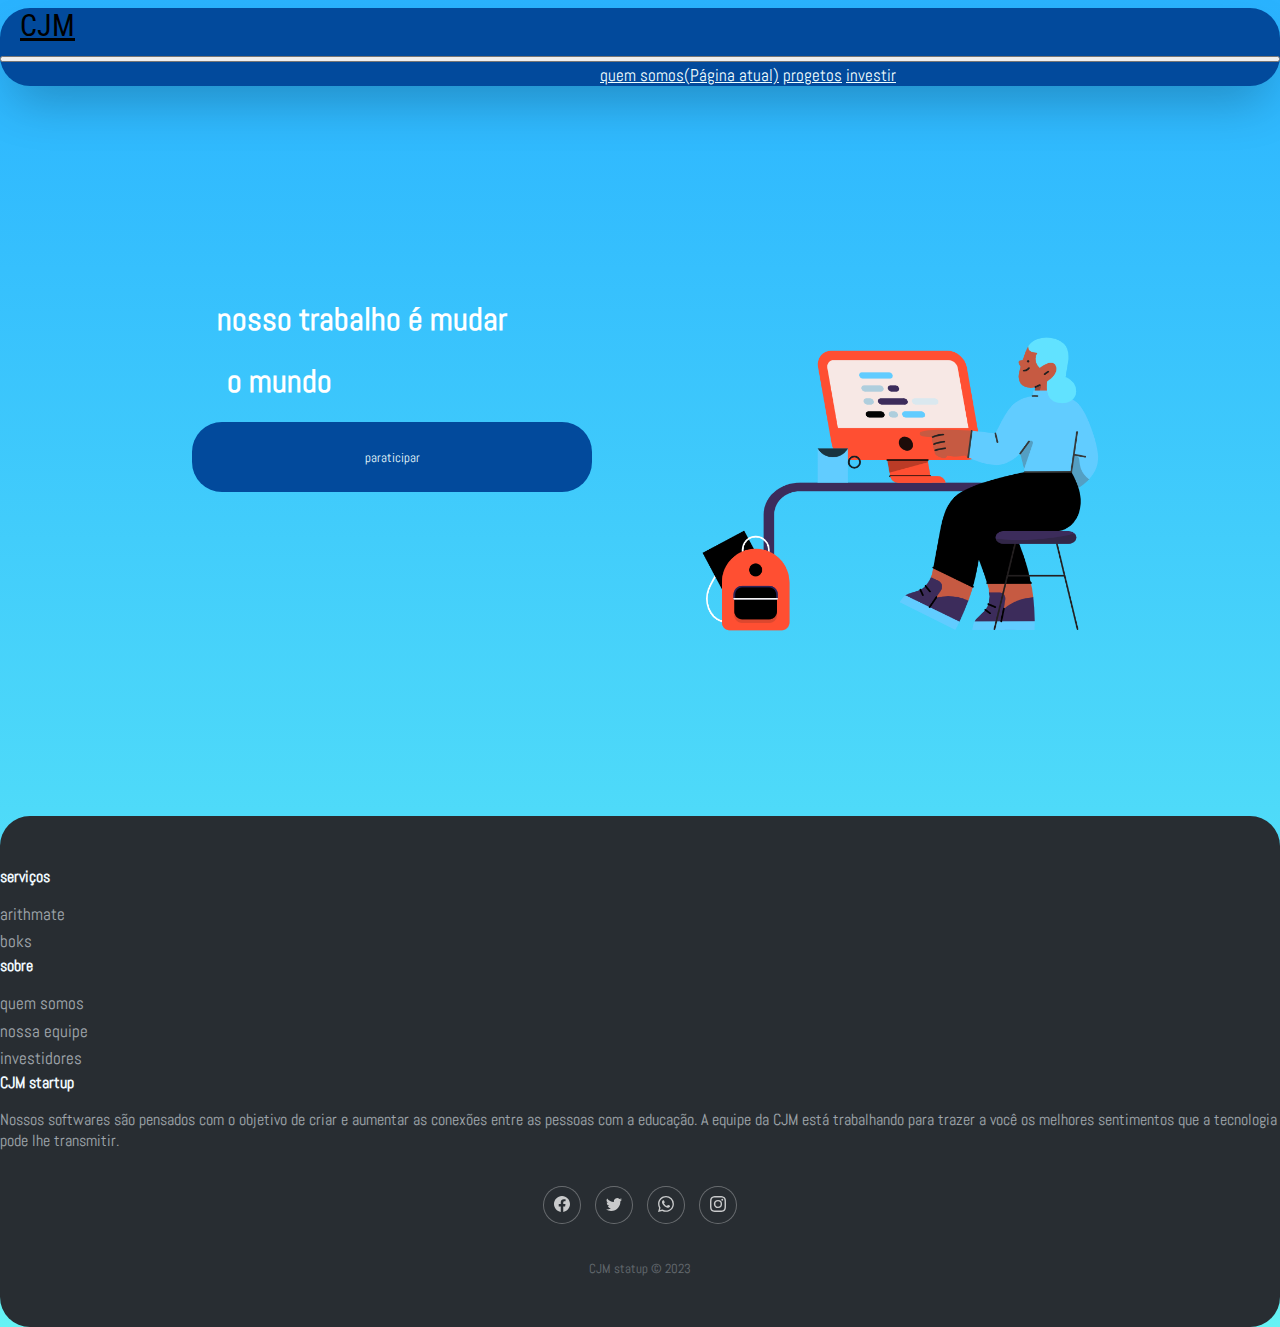
==== index.html @ de269387 "first commit" ====
<!DOCTYPE html>
<html lang="pt-br">
<head>
    <meta charset="UTF-8">
    <meta http-equiv="X-UA-Compatible" content="IE=edge">
    <meta name="viewport" content="width=device-width, initial-scale=1.0">
    <link rel="stylesheet" href="https://stackpath.bootstrapcdn.com/bootstrap/4.1.3/css/bootstrap.min.css" integrity="sha384-MCw98/SFnGE8fJT3GXwEOngsV7Zt27NXFoaoApmYm81iuXoPkFOJwJ8ERdknLPMO" crossorigin="anonymous">
    <link rel="stylesheet" href="./stilo.css">
    <link rel="preconnect" href="https://fonts.googleapis.com"><link rel="preconnect" href="https://fonts.gstatic.com" crossorigin><link href="https://fonts.googleapis.com/css2?family=Anybody:wght@500&family=M+PLUS+Code+Latin&family=Plaster&family=Roboto+Condensed:wght@700&display=swap" rel="stylesheet">
    <link rel="preconnect" href="https://fonts.googleapis.com"><link rel="preconnect" href="https://fonts.gstatic.com" crossorigin><link href="https://fonts.googleapis.com/css2?family=Varela+Round&display=swap" rel="stylesheet">
    <link rel="preconnect" href="https://fonts.googleapis.com"><link rel="preconnect" href="https://fonts.gstatic.com" crossorigin><link href="https://fonts.googleapis.com/css2?family=Abel&display=swap" rel="stylesheet">
    <link rel="shortcut icon" href="./img/cjm-removebg-preview.png">
   <title>CJM</title>
</head>
<body>


    <nav class="navbar navbar fixed-top navbar-expand-lg ">
        <a class="navbar1" href="./index.html">CJM</a>
        <button class="navbar-toggler" type="button" data-toggle="collapse" data-target="#navbarNavAltMarkup" aria-controls="navbarNavAltMarkup" aria-expanded="false" aria-label="Alterna navegação">
          <span class="navbar-toggler-icon"></span>
        </button>
        <div class="collapse navbar-collapse" id="navbarNavAltMarkup">
          <div class="navbar-nav">
            <a class="nav-item nav-link active" href="#">quem somos<span class="sr-only">(Página atual)</span></a>
            <a class="nav-item nav-link" href="./projetos.html">progetos</a>
            <a class="nav-item nav-link" href="#">investir</a>
          </div>
        </div>
      </nav>



<div class="divh1">



      <h1 class="h1" >
       nosso trabalho é mudar
     </H1>


     <H1 class="h12">o mundo</h1>


        <button class="bnt" > paraticipar</button>
</div>

<div class="divdimg">
<img src="./img/person-learning-online.png" alt="" class="img1">
</div>

<div class="footer-dark">
  <footer>
      <div class="container">
          <div class="row">
              <div class="col-sm-6 col-md-3 item">
                  <h3>serviços</h3>
                  <ul>
                      <li><a href="./projetos.html">arithmate</a></li>
                      <li><a href="#">boks</a></li>
                  </ul>
              </div>
              <div class="col-sm-6 col-md-3 item">
                  <h3>sobre</h3>
                  <ul>
                      <li><a href="#">quem somos</a></li>
                      <li><a href="#">nossa equipe</a></li>
                      <li><a href="#">investidores</a></li>
                  </ul>
              </div>
              <div class="col-md-6 item text">
                  <h3>CJM startup</h3>
                  <p>Nossos  softwares são pensados com o objetivo de  criar e aumentar as conexões entre as pessoas com a educação. A equipe da CJM está trabalhando para trazer a você os melhores sentimentos que a tecnologia  pode lhe transmitir.</p>
              </div>
              <div class="col item social"><a href="#"><svg xmlns="http://www.w3.org/2000/svg" width="16" height="16" fill="currentColor" class="bi bi-facebook" viewBox="0 0 16 16">
                <path d="M16 8.049c0-4.446-3.582-8.05-8-8.05C3.58 0-.002 3.603-.002 8.05c0 4.017 2.926 7.347 6.75 7.951v-5.625h-2.03V8.05H6.75V6.275c0-2.017 1.195-3.131 3.022-3.131.876 0 1.791.157 1.791.157v1.98h-1.009c-.993 0-1.303.621-1.303 1.258v1.51h2.218l-.354 2.326H9.25V16c3.824-.604 6.75-3.934 6.75-7.951z"/>
              </svg></a><a href="#"><svg xmlns="http://www.w3.org/2000/svg" width="16" height="16" fill="currentColor" class="bi bi-twitter" viewBox="0 0 16 16">
                <path d="M5.026 15c6.038 0 9.341-5.003 9.341-9.334 0-.14 0-.282-.006-.422A6.685 6.685 0 0 0 16 3.542a6.658 6.658 0 0 1-1.889.518 3.301 3.301 0 0 0 1.447-1.817 6.533 6.533 0 0 1-2.087.793A3.286 3.286 0 0 0 7.875 6.03a9.325 9.325 0 0 1-6.767-3.429 3.289 3.289 0 0 0 1.018 4.382A3.323 3.323 0 0 1 .64 6.575v.045a3.288 3.288 0 0 0 2.632 3.218 3.203 3.203 0 0 1-.865.115 3.23 3.23 0 0 1-.614-.057 3.283 3.283 0 0 0 3.067 2.277A6.588 6.588 0 0 1 .78 13.58a6.32 6.32 0 0 1-.78-.045A9.344 9.344 0 0 0 5.026 15z"/>
              </svg></a><a href="#"><svg xmlns="http://www.w3.org/2000/svg" width="16" height="16" fill="currentColor" class="bi bi-whatsapp" viewBox="0 0 16 16">
                <path d="M13.601 2.326A7.854 7.854 0 0 0 7.994 0C3.627 0 .068 3.558.064 7.926c0 1.399.366 2.76 1.057 3.965L0 16l4.204-1.102a7.933 7.933 0 0 0 3.79.965h.004c4.368 0 7.926-3.558 7.93-7.93A7.898 7.898 0 0 0 13.6 2.326zM7.994 14.521a6.573 6.573 0 0 1-3.356-.92l-.24-.144-2.494.654.666-2.433-.156-.251a6.56 6.56 0 0 1-1.007-3.505c0-3.626 2.957-6.584 6.591-6.584a6.56 6.56 0 0 1 4.66 1.931 6.557 6.557 0 0 1 1.928 4.66c-.004 3.639-2.961 6.592-6.592 6.592zm3.615-4.934c-.197-.099-1.17-.578-1.353-.646-.182-.065-.315-.099-.445.099-.133.197-.513.646-.627.775-.114.133-.232.148-.43.05-.197-.1-.836-.308-1.592-.985-.59-.525-.985-1.175-1.103-1.372-.114-.198-.011-.304.088-.403.087-.088.197-.232.296-.346.1-.114.133-.198.198-.33.065-.134.034-.248-.015-.347-.05-.099-.445-1.076-.612-1.47-.16-.389-.323-.335-.445-.34-.114-.007-.247-.007-.38-.007a.729.729 0 0 0-.529.247c-.182.198-.691.677-.691 1.654 0 .977.71 1.916.81 2.049.098.133 1.394 2.132 3.383 2.992.47.205.84.326 1.129.418.475.152.904.129 1.246.08.38-.058 1.171-.48 1.338-.943.164-.464.164-.86.114-.943-.049-.084-.182-.133-.38-.232z"/>
              </svg></a><a href="#"><svg xmlns="http://www.w3.org/2000/svg" width="16" height="16" fill="currentColor" class="bi bi-instagram" viewBox="0 0 16 16">
                <path d="M8 0C5.829 0 5.556.01 4.703.048 3.85.088 3.269.222 2.76.42a3.917 3.917 0 0 0-1.417.923A3.927 3.927 0 0 0 .42 2.76C.222 3.268.087 3.85.048 4.7.01 5.555 0 5.827 0 8.001c0 2.172.01 2.444.048 3.297.04.852.174 1.433.372 1.942.205.526.478.972.923 1.417.444.445.89.719 1.416.923.51.198 1.09.333 1.942.372C5.555 15.99 5.827 16 8 16s2.444-.01 3.298-.048c.851-.04 1.434-.174 1.943-.372a3.916 3.916 0 0 0 1.416-.923c.445-.445.718-.891.923-1.417.197-.509.332-1.09.372-1.942C15.99 10.445 16 10.173 16 8s-.01-2.445-.048-3.299c-.04-.851-.175-1.433-.372-1.941a3.926 3.926 0 0 0-.923-1.417A3.911 3.911 0 0 0 13.24.42c-.51-.198-1.092-.333-1.943-.372C10.443.01 10.172 0 7.998 0h.003zm-.717 1.442h.718c2.136 0 2.389.007 3.232.046.78.035 1.204.166 1.486.275.373.145.64.319.92.599.28.28.453.546.598.92.11.281.24.705.275 1.485.039.843.047 1.096.047 3.231s-.008 2.389-.047 3.232c-.035.78-.166 1.203-.275 1.485a2.47 2.47 0 0 1-.599.919c-.28.28-.546.453-.92.598-.28.11-.704.24-1.485.276-.843.038-1.096.047-3.232.047s-2.39-.009-3.233-.047c-.78-.036-1.203-.166-1.485-.276a2.478 2.478 0 0 1-.92-.598 2.48 2.48 0 0 1-.6-.92c-.109-.281-.24-.705-.275-1.485-.038-.843-.046-1.096-.046-3.233 0-2.136.008-2.388.046-3.231.036-.78.166-1.204.276-1.486.145-.373.319-.64.599-.92.28-.28.546-.453.92-.598.282-.11.705-.24 1.485-.276.738-.034 1.024-.044 2.515-.045v.002zm4.988 1.328a.96.96 0 1 0 0 1.92.96.96 0 0 0 0-1.92zm-4.27 1.122a4.109 4.109 0 1 0 0 8.217 4.109 4.109 0 0 0 0-8.217zm0 1.441a2.667 2.667 0 1 1 0 5.334 2.667 2.667 0 0 1 0-5.334z"/>
              </svg></a></div>
          </div>
          <p class="copyright"> CJM statup © 2023</p>
      </div>
  </footer>
</div>






      <script src="https://code.jquery.com/jquery-3.3.1.slim.min.js" integrity="sha384-q8i/X+965DzO0rT7abK41JStQIAqVgRVzpbzo5smXKp4YfRvH+8abtTE1Pi6jizo" crossorigin="anonymous"></script>
<script src="https://cdnjs.cloudflare.com/ajax/libs/popper.js/1.14.3/umd/popper.min.js" integrity="sha384-ZMP7rVo3mIykV+2+9J3UJ46jBk0WLaUAdn689aCwoqbBJiSnjAK/l8WvCWPIPm49" crossorigin="anonymous"></script>
<script src="https://stackpath.bootstrapcdn.com/bootstrap/4.1.3/js/bootstrap.min.js" integrity="sha384-ChfqqxuZUCnJSK3+MXmPNIyE6ZbWh2IMqE241rYiqJxyMiZ6OW/JmZQ5stwEULTy" crossorigin="anonymous"></script>


</body>
</html>
---- stilo.css ----
*{
width: 100%;
height: 100;
}

body{
  background: rgb(101,243,245);
  background: linear-gradient(0deg, rgba(101,243,245,1) 0%, rgba(42,179,255,1) 100%);
    color: rgb(255, 255, 255);
  background-repeat: no-repeat;
  margin: 0px;
  margin-top: 8px;
  display: inline-block;
  font-family: 'Abel', sans-serif;
}

nav{
    background-color: rgb(2, 74, 156);
    border-radius: 30px;
    width: 100%;
    color: white;
    box-shadow: rgba(0, 0, 0, 0.25) 0px 25px 50px -12px;

 
}


.navbar1{
    color: black;
    font-size: 30px;
    margin-left: 20px;
    font-family: 'Roboto Condensed', sans-serif;
width: 40px;



}
.navbar1:hover{
    color: azure;
    text-decoration: none;
   font-family: 'Roboto Condensed', sans-serif;
}
a{
    color: azure;
    font-size: 17px;
   
}
#navbarNavAltMarkup{
    margin-left: 600px;
}





.divh1{margin-top: 15%;
margin-left: 15%;
width: 500px;

display: inline-block;
z-index: 1;
position: absolute;}


.h1{
    margin-left: 5%;

    
     
     
}
.h12{
    margin-left: 7%;
    
   
}
.h1:hover,.h12:hover{
font-size: 50px;
cursor:default;

}
.bnt{
    border-style: none;
    border-radius: 30px;
    background: rgb(2, 74, 156);

color: azure;


width: 400px;
height: 70px;

font-family: 'Abel', sans-serif;
display: inline-block;
}

.bnt:hover{
   
    box-shadow: rgba(0, 0, 0, 0.3) 0px 19px 38px, rgba(0, 0, 0, 0.22) 0px 15px 12px;
    cursor: pointer;
}
.bnt:active{
    box-shadow: rgb(0, 0, 0) 3px 3px 6px 0px inset, rgba(0, 0, 0, 0.5) -3px -3px 6px 1px inset;
    
}
.divdimg{
  display: inline;
  
  width: 500px;
 z-index: -1;
 margin-left: 590px;
 margin-top: 50px;
}

.img1{
width: 700px;
z-index: -1;
margin-top: 100px;
margin-left: 10;
}
.img1:hover{
  margin-top: 90px;
  width: 710px;

}













.footer-dark {
    padding:50px 0;
    color:#f0f9ff;
    background-color:#282d32;
    margin-top: 100px;
    border-radius: 30px;
  }
  
  .footer-dark h3 {
    margin-top:0;
    margin-bottom:12px;
    font-weight:bold;
    font-size:16px;
  }
  
  .footer-dark ul {
    padding:0;
    list-style:none;
    line-height:1.6;
    font-size:14px;
    margin-bottom:0;
  }
  
  .footer-dark ul a {
    color:inherit;
    text-decoration:none;
    opacity:0.6;
  }
  
  .footer-dark ul a:hover {
    opacity:0.8;
  }
  
  @media (max-width:767px) {
    .footer-dark .item:not(.social) {
      text-align:center;
      padding-bottom:20px;
    }
  }
  
  .footer-dark .item.text {
    margin-bottom:36px;
  }
  
  @media (max-width:767px) {
    .footer-dark .item.text {
      margin-bottom:0;
    }
  }
  
  .footer-dark .item.text p {
    opacity:0.6;
    margin-bottom:0;
  }
  
  .footer-dark .item.social {
    text-align:center;
  }
  
  @media (max-width:991px) {
    .footer-dark .item.social {
      text-align:center;
      margin-top:20px;
    }
  }
  
  .footer-dark .item.social > a {
    font-size:20px;
    width:36px;
    height:36px;
    line-height:36px;
    display:inline-block;
    text-align:center;
    border-radius:50%;
    box-shadow:0 0 0 1px rgba(255,255,255,0.4);
    margin:0 8px;
    color:#fff;
    opacity:0.75;
  }
  
  .footer-dark .item.social > a:hover {
    opacity:0.9;
  }
  
  .footer-dark .copyright {
    text-align:center;
    padding-top:24px;
    opacity:0.3;
    font-size:13px;
    margin-bottom:0;
  }
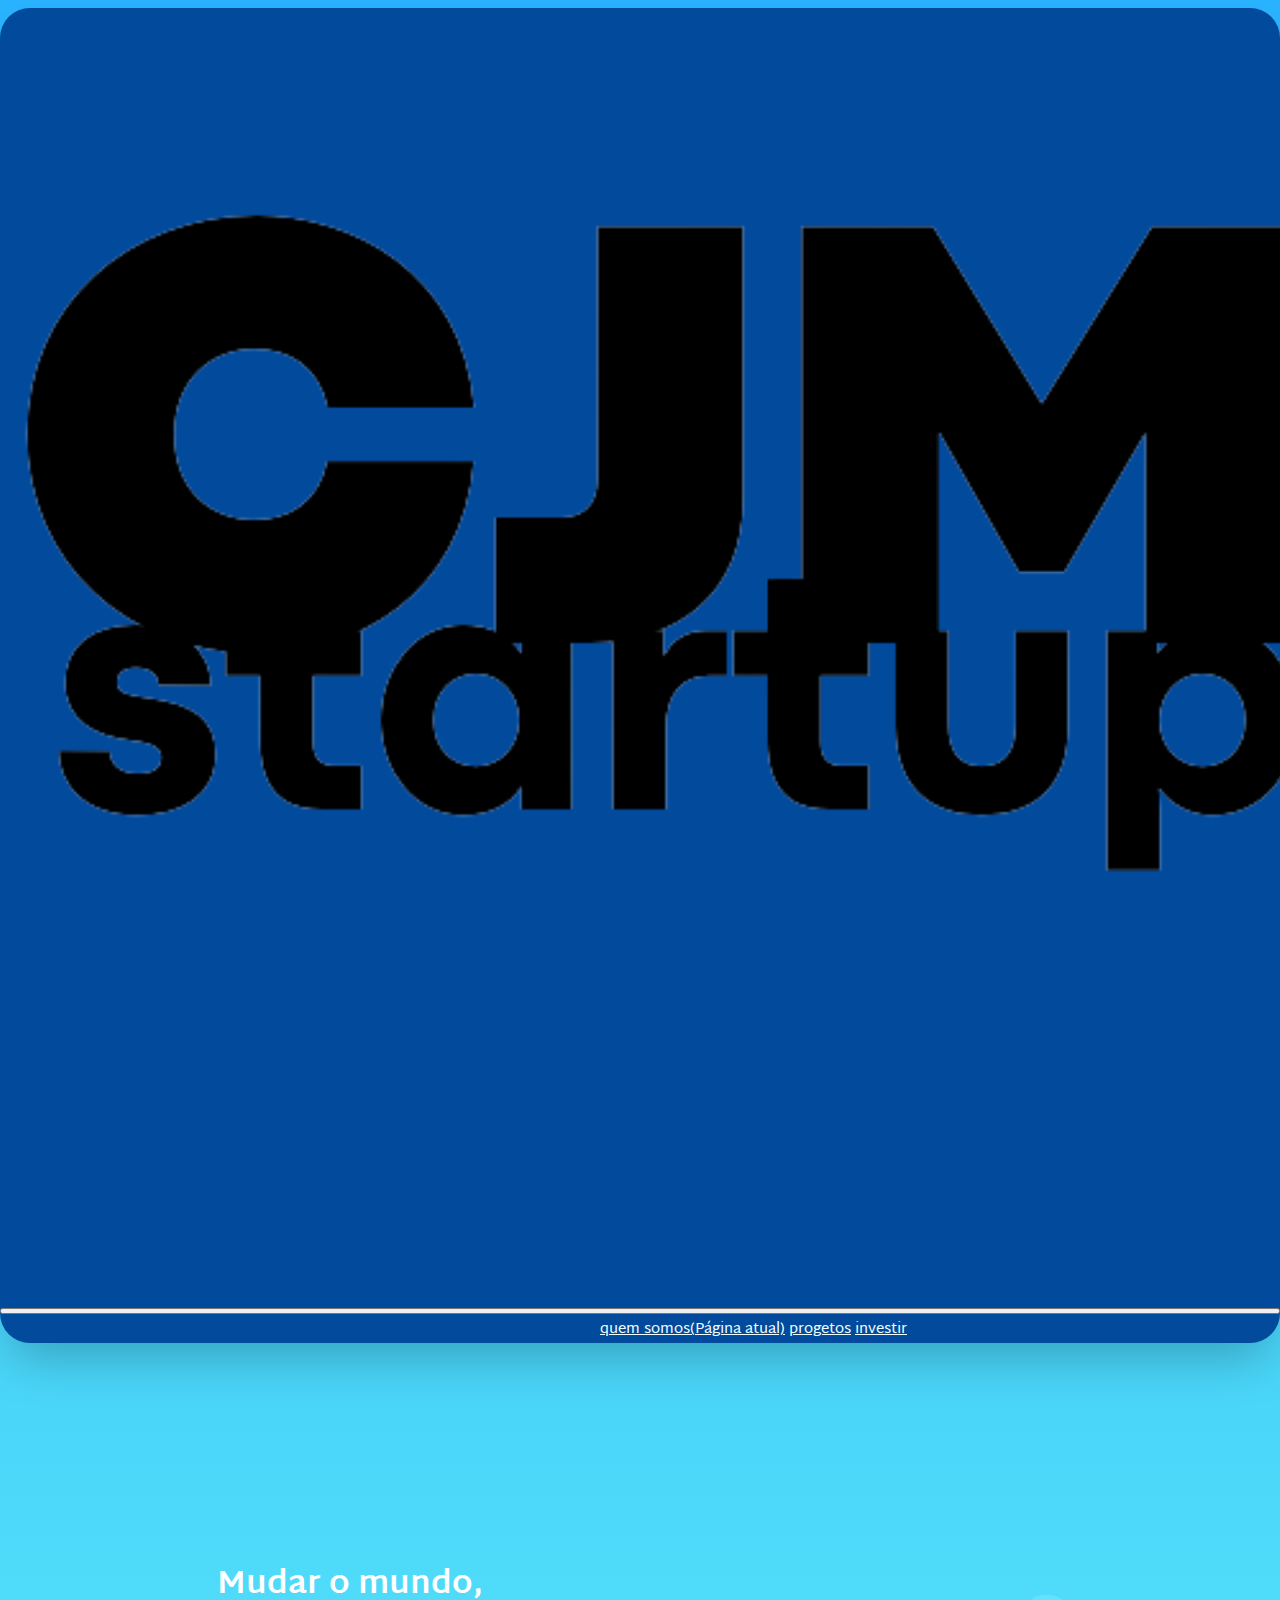
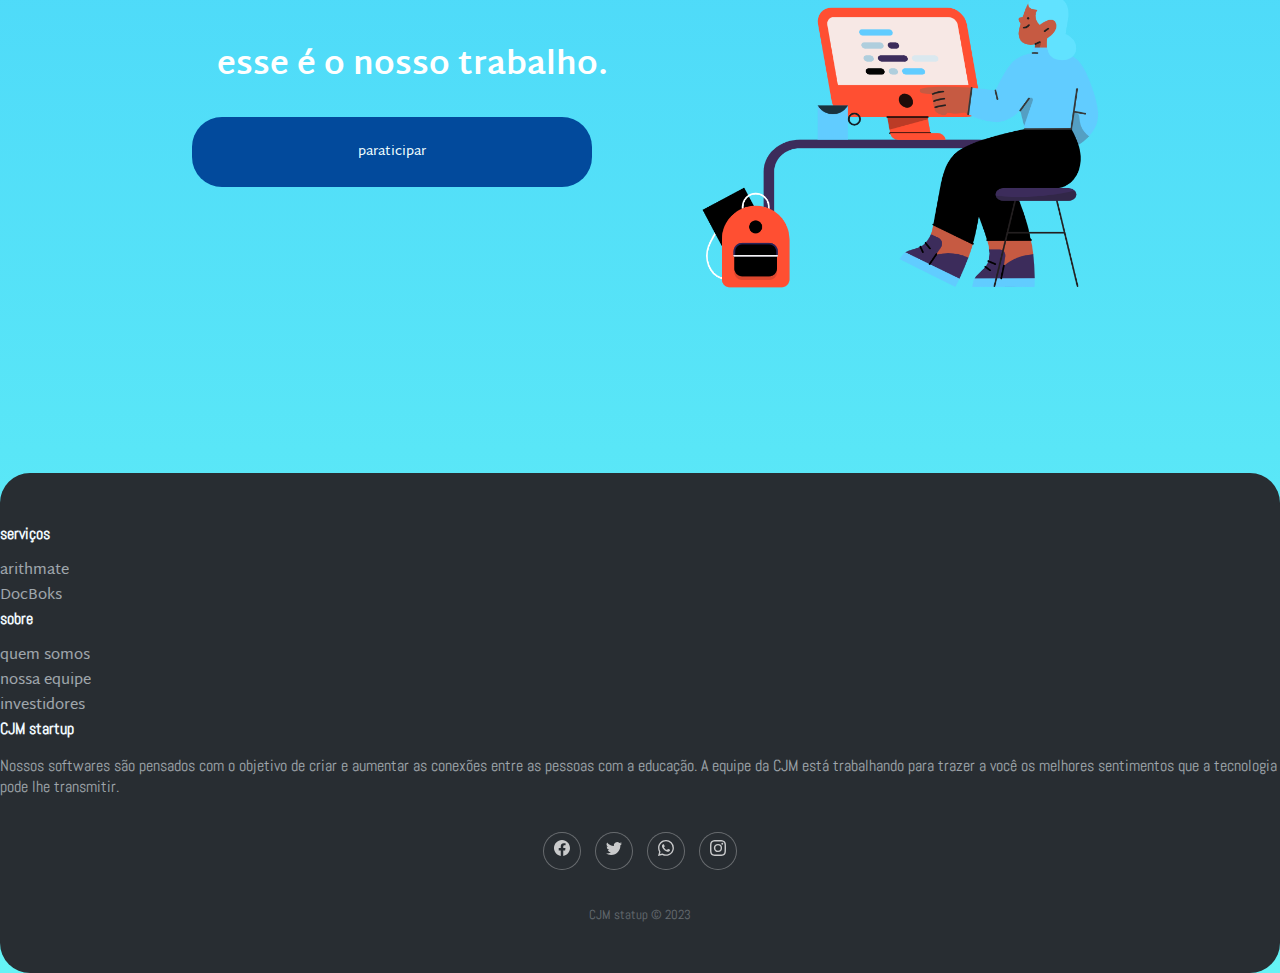
==== commit 11313c2c: "quarto commit" ====
--- a/index.html
+++ b/index.html
@@ -5,10 +5,8 @@
     <meta http-equiv="X-UA-Compatible" content="IE=edge">
     <meta name="viewport" content="width=device-width, initial-scale=1.0">
     <link rel="stylesheet" href="https://stackpath.bootstrapcdn.com/bootstrap/4.1.3/css/bootstrap.min.css" integrity="sha384-MCw98/SFnGE8fJT3GXwEOngsV7Zt27NXFoaoApmYm81iuXoPkFOJwJ8ERdknLPMO" crossorigin="anonymous">
-    <link rel="stylesheet" href="./stilo.css">
-    <link rel="preconnect" href="https://fonts.googleapis.com"><link rel="preconnect" href="https://fonts.gstatic.com" crossorigin><link href="https://fonts.googleapis.com/css2?family=Anybody:wght@500&family=M+PLUS+Code+Latin&family=Plaster&family=Roboto+Condensed:wght@700&display=swap" rel="stylesheet">
-    <link rel="preconnect" href="https://fonts.googleapis.com"><link rel="preconnect" href="https://fonts.gstatic.com" crossorigin><link href="https://fonts.googleapis.com/css2?family=Varela+Round&display=swap" rel="stylesheet">
-    <link rel="preconnect" href="https://fonts.googleapis.com"><link rel="preconnect" href="https://fonts.gstatic.com" crossorigin><link href="https://fonts.googleapis.com/css2?family=Abel&display=swap" rel="stylesheet">
+    <link rel="stylesheet" href="./estilll/stilo.css">
+    <link rel="preconnect" href="https://fonts.googleapis.com"><link rel="preconnect" href="https://fonts.gstatic.com" crossorigin><link href="https://fonts.googleapis.com/css2?family=Abel&family=Martel+Sans:wght@600&display=swap" rel="stylesheet">
     <link rel="shortcut icon" href="./img/cjm-removebg-preview.png">
    <title>CJM</title>
 </head>
@@ -16,15 +14,15 @@
 
 
     <nav class="navbar navbar fixed-top navbar-expand-lg ">
-        <a class="navbar1" href="./index.html">CJM</a>
+        <a class="navbar1" href="./index.html"><img src="./img/1-removebg-preview.png" alt=""></a>
         <button class="navbar-toggler" type="button" data-toggle="collapse" data-target="#navbarNavAltMarkup" aria-controls="navbarNavAltMarkup" aria-expanded="false" aria-label="Alterna navegação">
           <span class="navbar-toggler-icon"></span>
         </button>
         <div class="collapse navbar-collapse" id="navbarNavAltMarkup">
           <div class="navbar-nav">
-            <a class="nav-item nav-link active" href="#">quem somos<span class="sr-only">(Página atual)</span></a>
+            <a class="nav-item nav-link active" href="./quem somos.html">quem somos<span class="sr-only">(Página atual)</span></a>
             <a class="nav-item nav-link" href="./projetos.html">progetos</a>
-            <a class="nav-item nav-link" href="#">investir</a>
+            <a class="nav-item nav-link" href="./investir.html">investir</a>
           </div>
         </div>
       </nav>
@@ -36,11 +34,11 @@
 
 
       <h1 class="h1" >
-       nosso trabalho é mudar
+       Mudar o mundo,
      </H1>
 
 
-     <H1 class="h12">o mundo</h1>
+     <H1 class="h12"> esse é o nosso trabalho.</h1>
 
 
         <button class="bnt" > paraticipar</button>
@@ -58,7 +56,7 @@
                   <h3>serviços</h3>
                   <ul>
                       <li><a href="./projetos.html">arithmate</a></li>
-                      <li><a href="#">boks</a></li>
+                      <li><a href="#">DocBoks</a></li>
                   </ul>
               </div>
               <div class="col-sm-6 col-md-3 item">
--- a/estilll/stilo.css
+++ b/estilll/stilo.css
@@ -0,0 +1,230 @@
+*{
+width: 100%;
+height: 100;
+}
+
+body{
+  background: rgb(101,243,245);
+  background: linear-gradient(0deg, rgba(101,243,245,1) 0%, rgba(42,179,255,1) 100%);
+    color: rgb(255, 255, 255);
+  background-repeat: no-repeat;
+  margin: 0px;
+  margin-top: 8px;
+  display: inline-block;
+  font-family: 'Abel', sans-serif;
+}
+
+nav{
+    background-color: rgb(2, 74, 156);
+    border-radius: 30px;
+    width: 100%;
+    color: white;
+    box-shadow: rgba(0, 0, 0, 0.25) 0px 25px 50px -12px;
+
+ 
+}
+
+
+.navbar1{
+    color: black;
+    font-size: 30px;
+    margin-left: 20px;
+    font-family: 'Roboto Condensed', sans-serif;
+    margin-top: 5px;
+    width: 100px;
+
+
+
+}
+.navbar1:hover{
+    color: azure;
+    text-decoration: none;
+   font-family: 'Roboto Condensed', sans-serif;
+}
+a{
+    color: azure;
+    font-size: 15px;
+    font-family: 'Martel Sans', sans-serif;
+}
+#navbarNavAltMarkup{
+    margin-left: 600px;
+}
+
+
+
+
+
+.divh1{margin-top: 15%;
+margin-left: 15%;
+width: 500px;
+
+display: inline-block;
+z-index: 1;
+position: absolute;}
+
+
+.h1{
+    margin-left: 5%;
+
+    font-family: 'Martel Sans', sans-serif;
+     
+     
+}
+.h12{
+    margin-left: 5%;
+    font-family: 'Martel Sans', sans-serif;
+   
+}
+.h1:hover,.h12:hover{
+font-size: 50px;
+cursor:default;
+
+}
+.bnt{
+    border-style: none;
+    border-radius: 30px;
+    background: rgb(2, 74, 156);
+
+color: azure;
+
+
+width: 400px;
+height: 70px;
+
+font-family: 'Martel Sans', sans-serif;
+display: inline-block;
+}
+
+.bnt:hover{
+   
+    box-shadow: rgba(0, 0, 0, 0.3) 0px 19px 38px, rgba(0, 0, 0, 0.22) 0px 15px 12px;
+    cursor: pointer;
+}
+.bnt:active{
+    box-shadow: rgb(0, 0, 0) 3px 3px 6px 0px inset, rgba(0, 0, 0, 0.5) -3px -3px 6px 1px inset;
+    
+}
+.divdimg{
+  display: inline;
+  
+  width: 500px;
+ z-index: -1;
+ margin-left: 590px;
+ margin-top: 50px;
+}
+
+.img1{
+width: 700px;
+z-index: -1;
+margin-top: 100px;
+margin-left: 10;
+}
+.img1:hover{
+  margin-top: 90px;
+  width: 710px;
+
+}
+
+
+
+
+
+
+
+
+
+
+
+
+
+.footer-dark {
+    padding:50px 0;
+    color:#f0f9ff;
+    background-color:#282d32;
+    margin-top: 100px;
+    border-radius: 30px;
+  }
+  
+  .footer-dark h3 {
+    margin-top:0;
+    margin-bottom:12px;
+    font-weight:bold;
+    font-size:16px;
+  }
+  
+  .footer-dark ul {
+    padding:0;
+    list-style:none;
+    line-height:1.6;
+    font-size:14px;
+    margin-bottom:0;
+  }
+  
+  .footer-dark ul a {
+    color:inherit;
+    text-decoration:none;
+    opacity:0.6;
+  }
+  
+  .footer-dark ul a:hover {
+    opacity:0.8;
+  }
+  
+  @media (max-width:767px) {
+    .footer-dark .item:not(.social) {
+      text-align:center;
+      padding-bottom:20px;
+    }
+  }
+  
+  .footer-dark .item.text {
+    margin-bottom:36px;
+  }
+  
+  @media (max-width:767px) {
+    .footer-dark .item.text {
+      margin-bottom:0;
+    }
+  }
+  
+  .footer-dark .item.text p {
+    opacity:0.6;
+    margin-bottom:0;
+  }
+  
+  .footer-dark .item.social {
+    text-align:center;
+  }
+  
+  @media (max-width:991px) {
+    .footer-dark .item.social {
+      text-align:center;
+      margin-top:20px;
+    }
+  }
+  
+  .footer-dark .item.social > a {
+    font-size:20px;
+    width:36px;
+    height:36px;
+    line-height:36px;
+    display:inline-block;
+    text-align:center;
+    border-radius:50%;
+    box-shadow:0 0 0 1px rgba(255,255,255,0.4);
+    margin:0 8px;
+    color:#fff;
+    opacity:0.75;
+  }
+  
+  .footer-dark .item.social > a:hover {
+    opacity:0.9;
+  }
+  
+  .footer-dark .copyright {
+    text-align:center;
+    padding-top:24px;
+    opacity:0.3;
+    font-size:13px;
+    margin-bottom:0;
+  }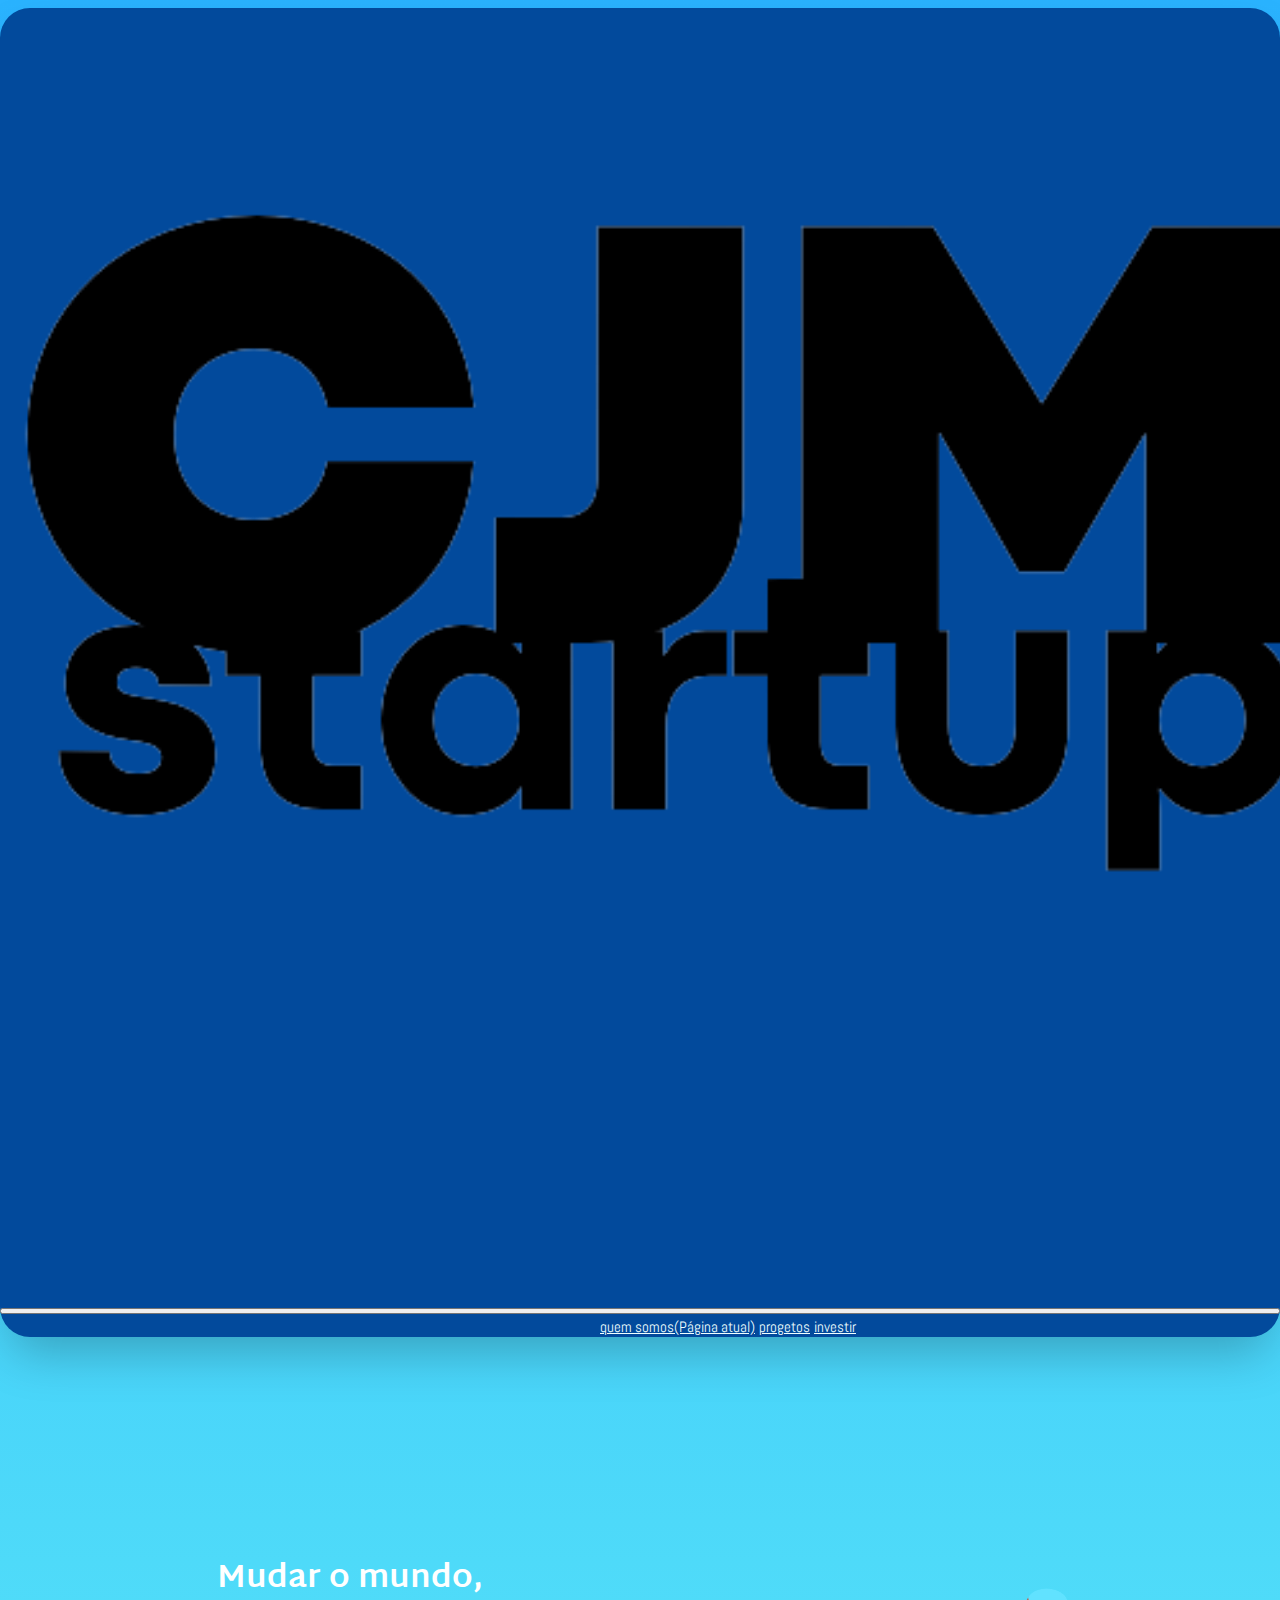
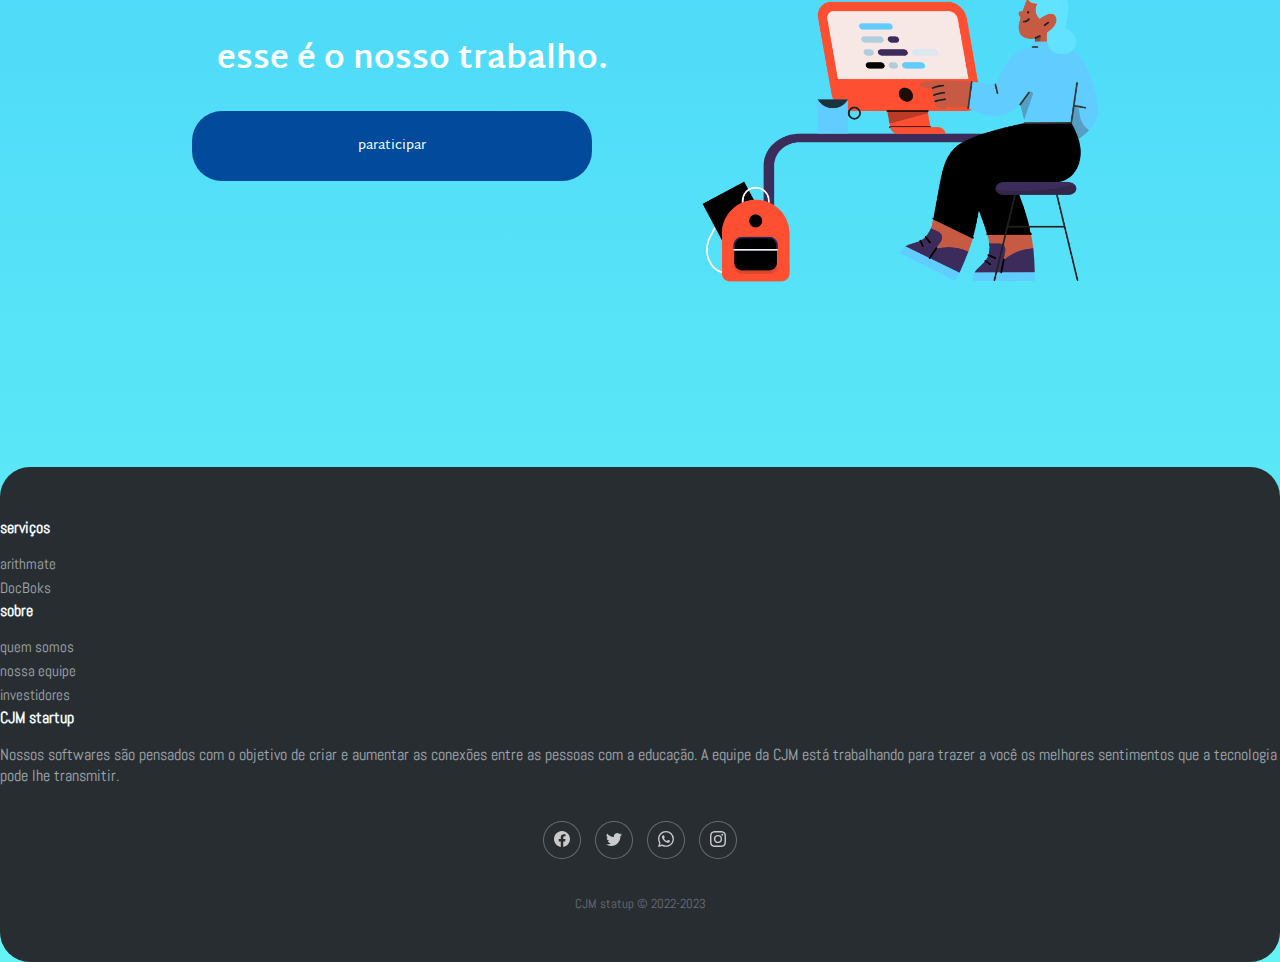
==== commit bc72c599: "quinto commit" ====
--- a/index.html
+++ b/index.html
@@ -6,6 +6,7 @@
     <meta name="viewport" content="width=device-width, initial-scale=1.0">
     <link rel="stylesheet" href="https://stackpath.bootstrapcdn.com/bootstrap/4.1.3/css/bootstrap.min.css" integrity="sha384-MCw98/SFnGE8fJT3GXwEOngsV7Zt27NXFoaoApmYm81iuXoPkFOJwJ8ERdknLPMO" crossorigin="anonymous">
     <link rel="stylesheet" href="./estilll/stilo.css">
+    <link rel="stylesheet" href="./estilll/navbar.css">
     <link rel="preconnect" href="https://fonts.googleapis.com"><link rel="preconnect" href="https://fonts.gstatic.com" crossorigin><link href="https://fonts.googleapis.com/css2?family=Abel&family=Martel+Sans:wght@600&display=swap" rel="stylesheet">
     <link rel="shortcut icon" href="./img/cjm-removebg-preview.png">
    <title>CJM</title>
@@ -81,7 +82,7 @@
                 <path d="M8 0C5.829 0 5.556.01 4.703.048 3.85.088 3.269.222 2.76.42a3.917 3.917 0 0 0-1.417.923A3.927 3.927 0 0 0 .42 2.76C.222 3.268.087 3.85.048 4.7.01 5.555 0 5.827 0 8.001c0 2.172.01 2.444.048 3.297.04.852.174 1.433.372 1.942.205.526.478.972.923 1.417.444.445.89.719 1.416.923.51.198 1.09.333 1.942.372C5.555 15.99 5.827 16 8 16s2.444-.01 3.298-.048c.851-.04 1.434-.174 1.943-.372a3.916 3.916 0 0 0 1.416-.923c.445-.445.718-.891.923-1.417.197-.509.332-1.09.372-1.942C15.99 10.445 16 10.173 16 8s-.01-2.445-.048-3.299c-.04-.851-.175-1.433-.372-1.941a3.926 3.926 0 0 0-.923-1.417A3.911 3.911 0 0 0 13.24.42c-.51-.198-1.092-.333-1.943-.372C10.443.01 10.172 0 7.998 0h.003zm-.717 1.442h.718c2.136 0 2.389.007 3.232.046.78.035 1.204.166 1.486.275.373.145.64.319.92.599.28.28.453.546.598.92.11.281.24.705.275 1.485.039.843.047 1.096.047 3.231s-.008 2.389-.047 3.232c-.035.78-.166 1.203-.275 1.485a2.47 2.47 0 0 1-.599.919c-.28.28-.546.453-.92.598-.28.11-.704.24-1.485.276-.843.038-1.096.047-3.232.047s-2.39-.009-3.233-.047c-.78-.036-1.203-.166-1.485-.276a2.478 2.478 0 0 1-.92-.598 2.48 2.48 0 0 1-.6-.92c-.109-.281-.24-.705-.275-1.485-.038-.843-.046-1.096-.046-3.233 0-2.136.008-2.388.046-3.231.036-.78.166-1.204.276-1.486.145-.373.319-.64.599-.92.28-.28.546-.453.92-.598.282-.11.705-.24 1.485-.276.738-.034 1.024-.044 2.515-.045v.002zm4.988 1.328a.96.96 0 1 0 0 1.92.96.96 0 0 0 0-1.92zm-4.27 1.122a4.109 4.109 0 1 0 0 8.217 4.109 4.109 0 0 0 0-8.217zm0 1.441a2.667 2.667 0 1 1 0 5.334 2.667 2.667 0 0 1 0-5.334z"/>
               </svg></a></div>
           </div>
-          <p class="copyright"> CJM statup © 2023</p>
+          <p class="copyright"> CJM statup © 2022-2023</p>
       </div>
   </footer>
 </div>
--- a/estilll/stilo.css
+++ b/estilll/stilo.css
@@ -13,45 +13,6 @@
   display: inline-block;
   font-family: 'Abel', sans-serif;
 }
-
-nav{
-    background-color: rgb(2, 74, 156);
-    border-radius: 30px;
-    width: 100%;
-    color: white;
-    box-shadow: rgba(0, 0, 0, 0.25) 0px 25px 50px -12px;
-
- 
-}
-
-
-.navbar1{
-    color: black;
-    font-size: 30px;
-    margin-left: 20px;
-    font-family: 'Roboto Condensed', sans-serif;
-    margin-top: 5px;
-    width: 100px;
-
-
-
-}
-.navbar1:hover{
-    color: azure;
-    text-decoration: none;
-   font-family: 'Roboto Condensed', sans-serif;
-}
-a{
-    color: azure;
-    font-size: 15px;
-    font-family: 'Martel Sans', sans-serif;
-}
-#navbarNavAltMarkup{
-    margin-left: 600px;
-}
-
-
-
 
 
 .divh1{margin-top: 15%;
--- a/estilll/navbar.css
+++ b/estilll/navbar.css
@@ -0,0 +1,43 @@
+
+    
+    nav{
+        background-color: rgb(2, 74, 156);
+        border-radius: 30px;
+        width: 100%;
+        color: white;
+        box-shadow: rgba(0, 0, 0, 0.25) 0px 25px 50px -12px;
+    
+     
+    }
+    
+    
+    .navbar1{
+        color: black;
+        font-size: 30px;
+        margin-left: 20px;
+        font-family: 'Roboto Condensed', sans-serif;
+        margin-top: 5px;
+    width: 100px;
+    
+    
+    
+    }
+    .navbar1:hover{
+        color: azure;
+        text-decoration: none;
+       font-family: 'Roboto Condensed', sans-serif;
+    }
+    a{ margin-top: 4px;
+        color: azure;
+        font-size: 15px;
+        font-family: 'Martel Sans', sans-serif,;
+     
+    }
+    #navbarNavAltMarkup{
+        margin-left: 600px;
+    }
+
+
+
+
+
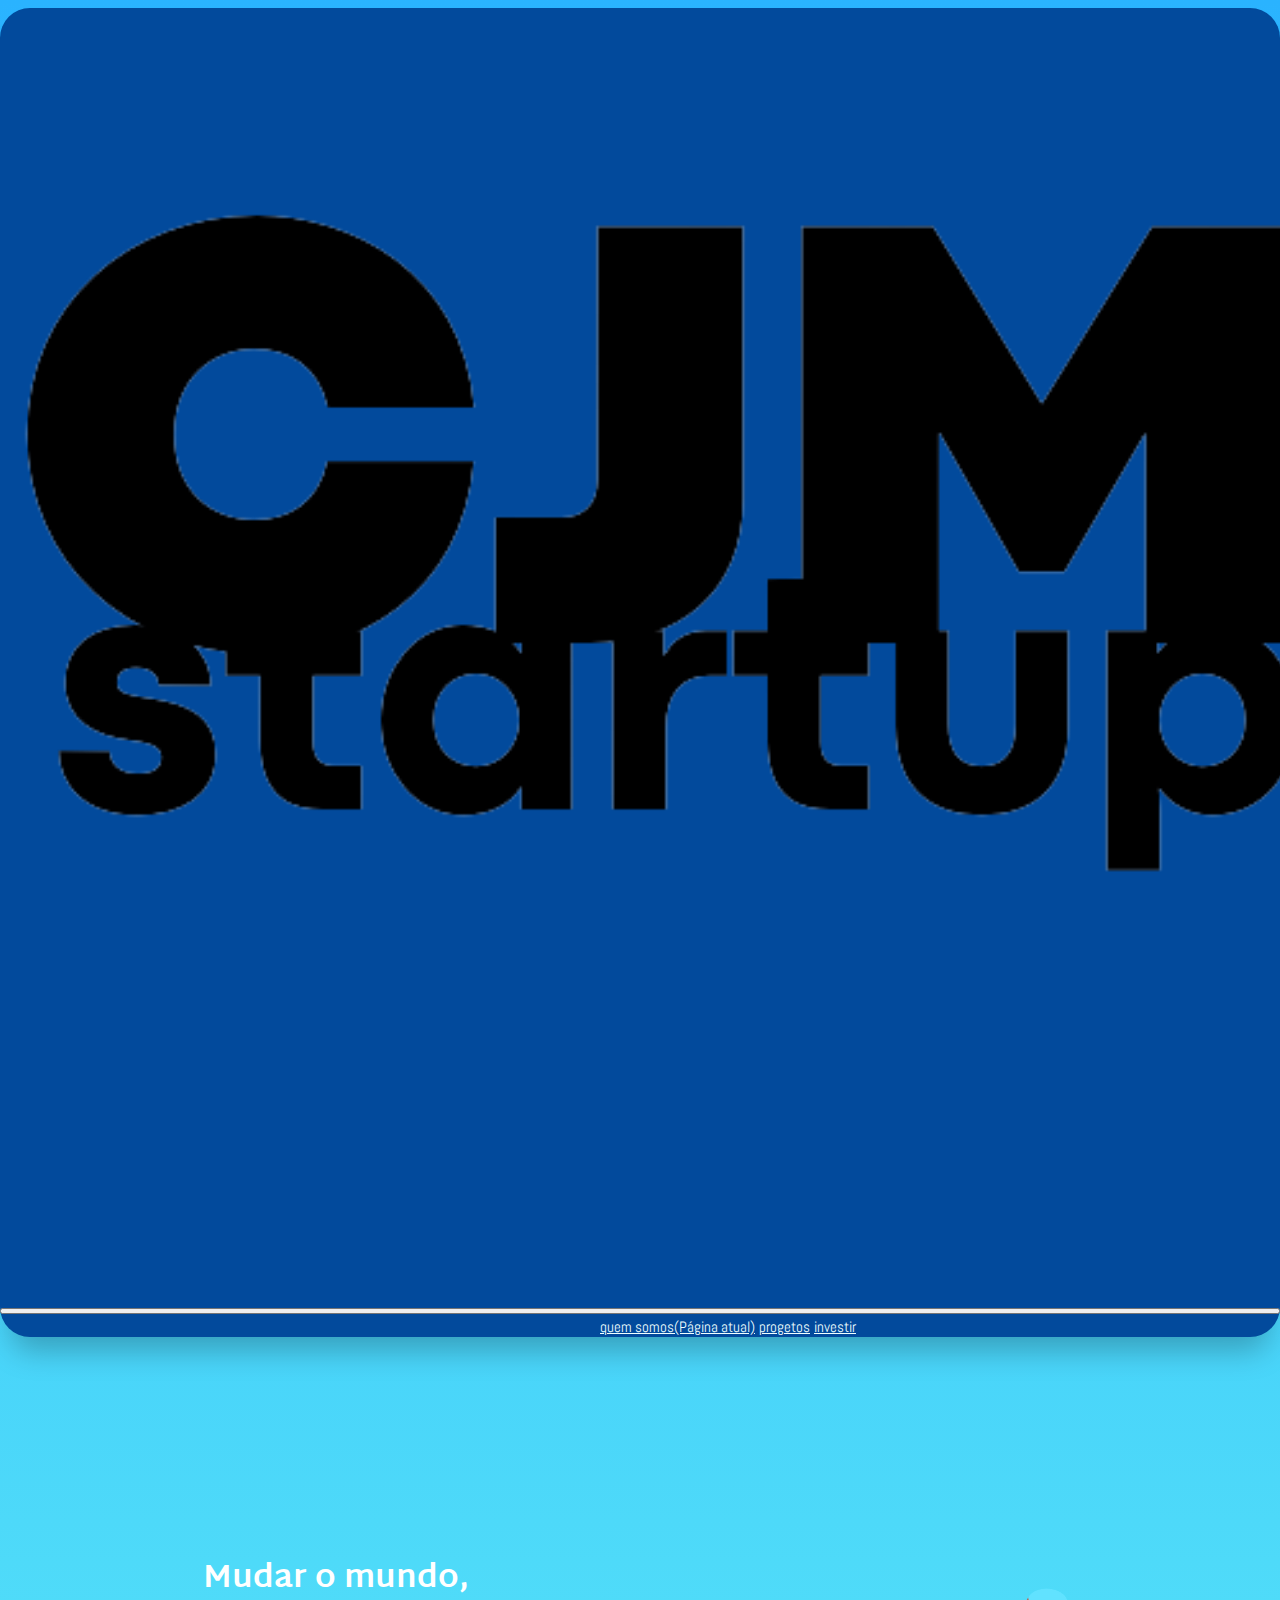
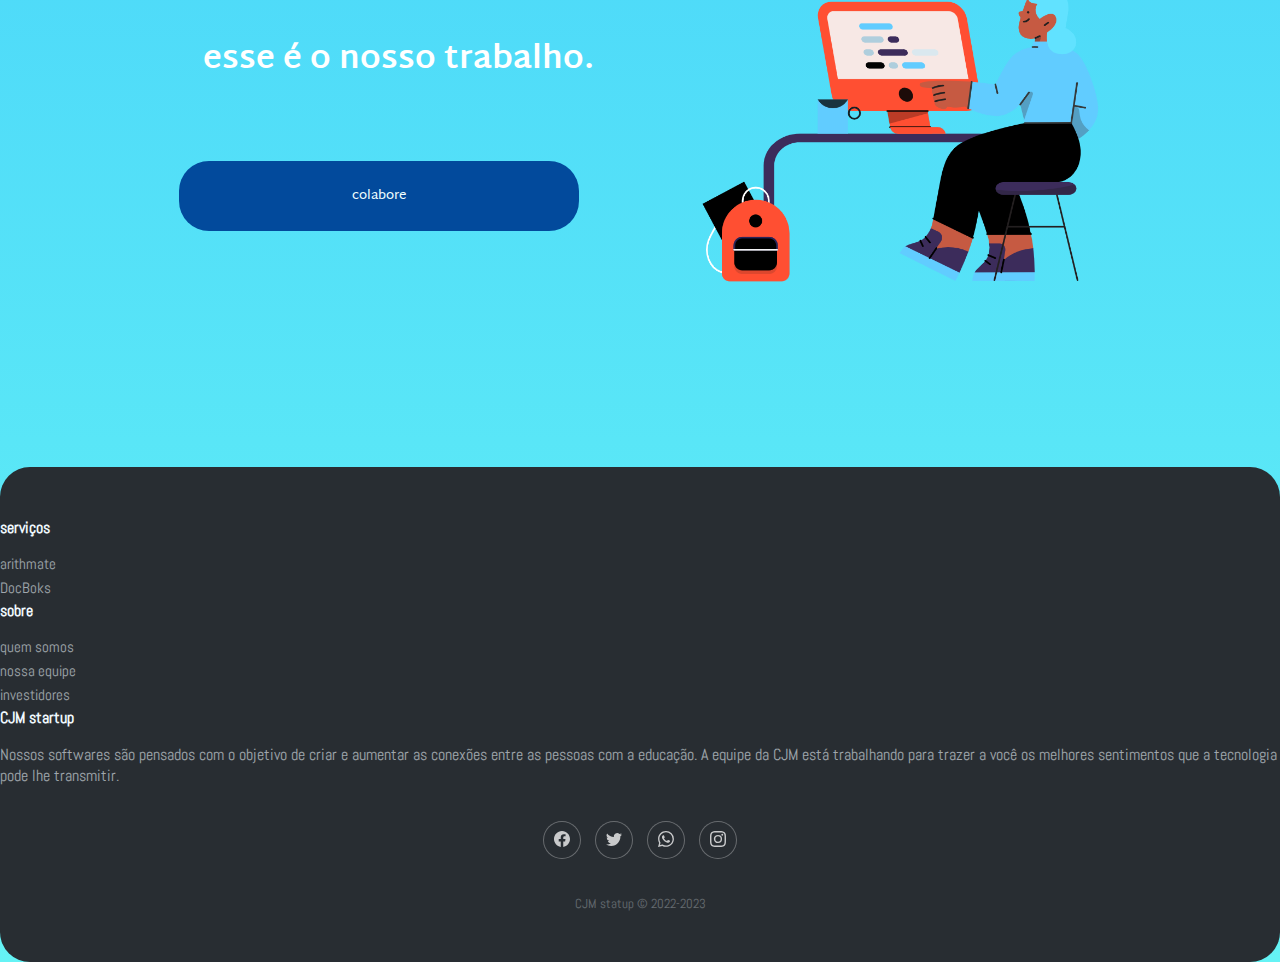
==== commit 008e7e70: "setimo commit" ====
--- a/index.html
+++ b/index.html
@@ -42,7 +42,7 @@
      <H1 class="h12"> esse é o nosso trabalho.</h1>
 
 
-        <button class="bnt" > paraticipar</button>
+        <button class="bnt" > colabore </button>
 </div>
 
 <div class="divdimg">
--- a/estilll/stilo.css
+++ b/estilll/stilo.css
@@ -16,8 +16,8 @@
 
 
 .divh1{margin-top: 15%;
-margin-left: 15%;
-width: 500px;
+margin-left: 14%;
+width: 600px;
 
 display: inline-block;
 z-index: 1;
@@ -25,14 +25,14 @@
 
 
 .h1{
-    margin-left: 5%;
+    margin-left: 4%;
 
     font-family: 'Martel Sans', sans-serif;
      
      
 }
 .h12{
-    margin-left: 5%;
+    margin-left: 4%;
     font-family: 'Martel Sans', sans-serif;
    
 }
@@ -54,6 +54,7 @@
 
 font-family: 'Martel Sans', sans-serif;
 display: inline-block;
+margin-top: 50px;
 }
 
 .bnt:hover{
--- a/estilll/navbar.css
+++ b/estilll/navbar.css
@@ -5,7 +5,7 @@
         border-radius: 30px;
         width: 100%;
         color: white;
-        box-shadow: rgba(0, 0, 0, 0.25) 0px 25px 50px -12px;
+        box-shadow: rgba(0, 0, 0, 0.25) 0px 25px 30px -12px;
     
      
     }
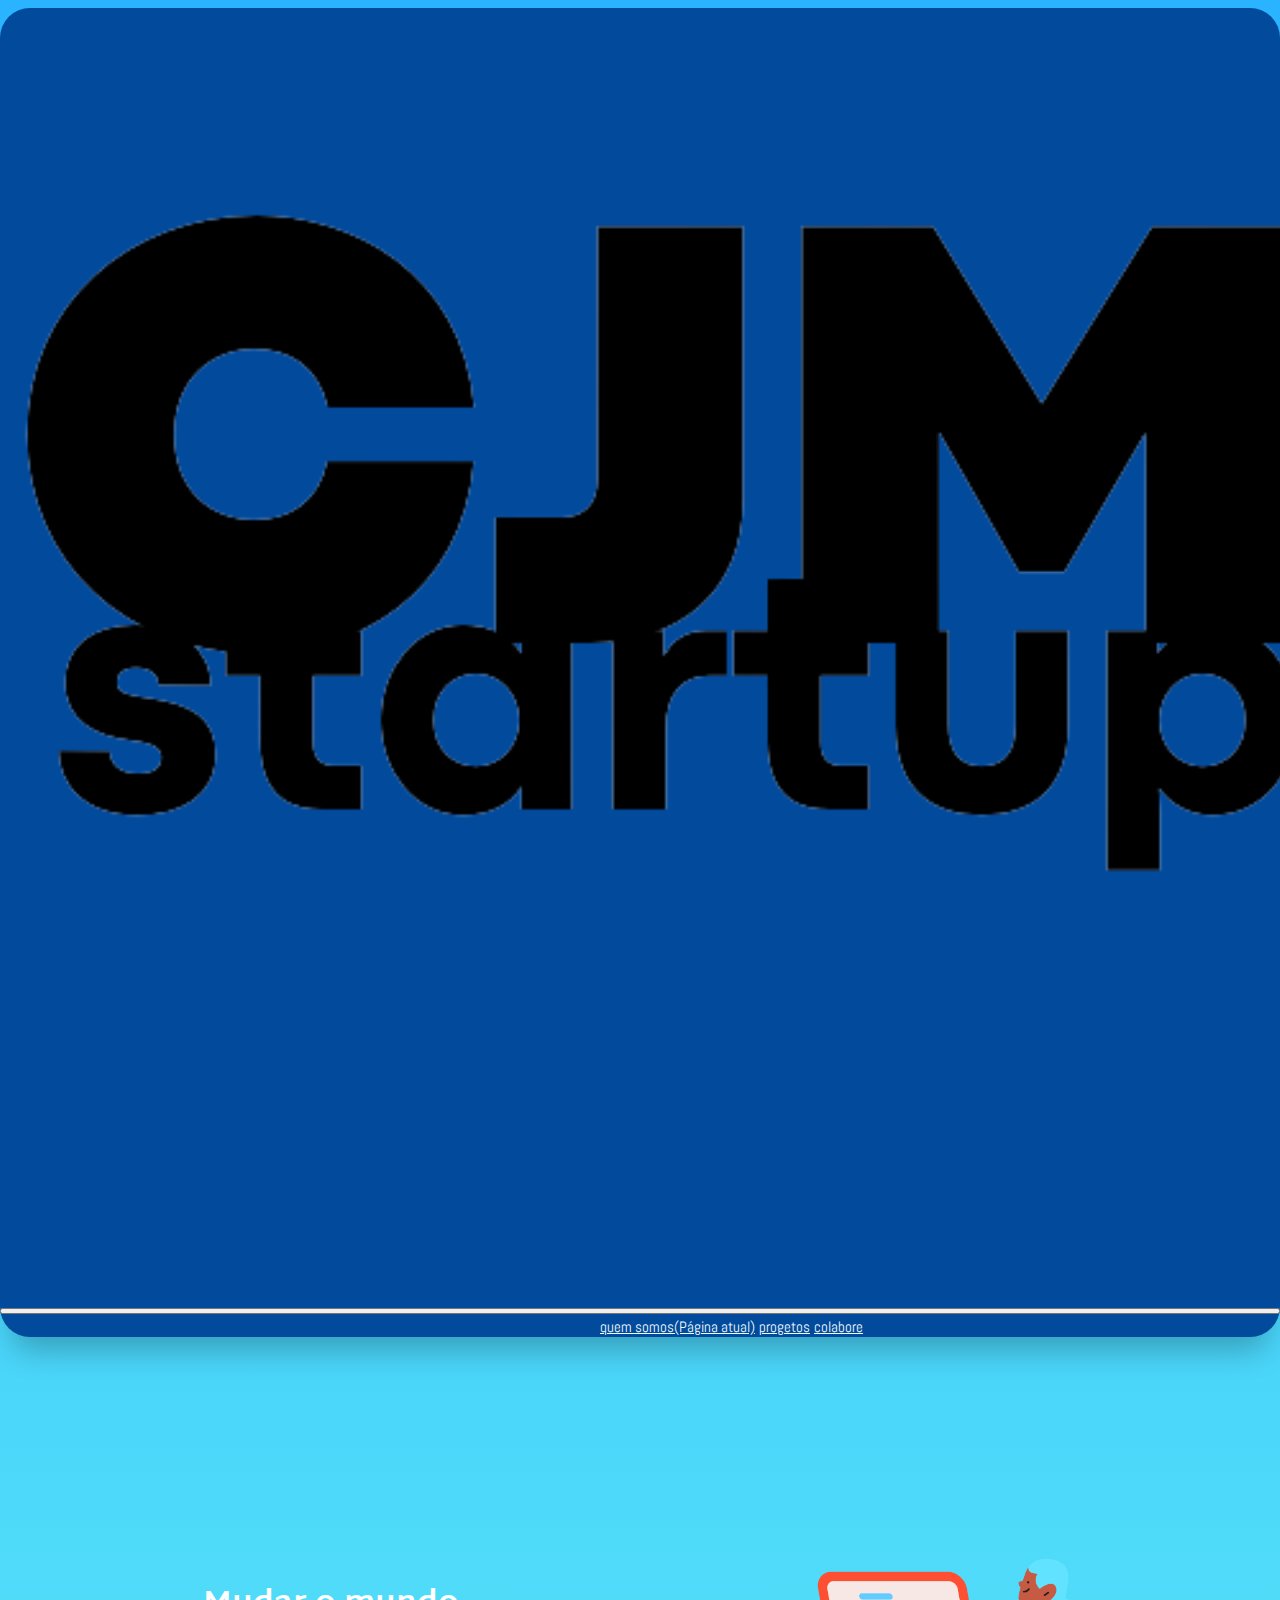
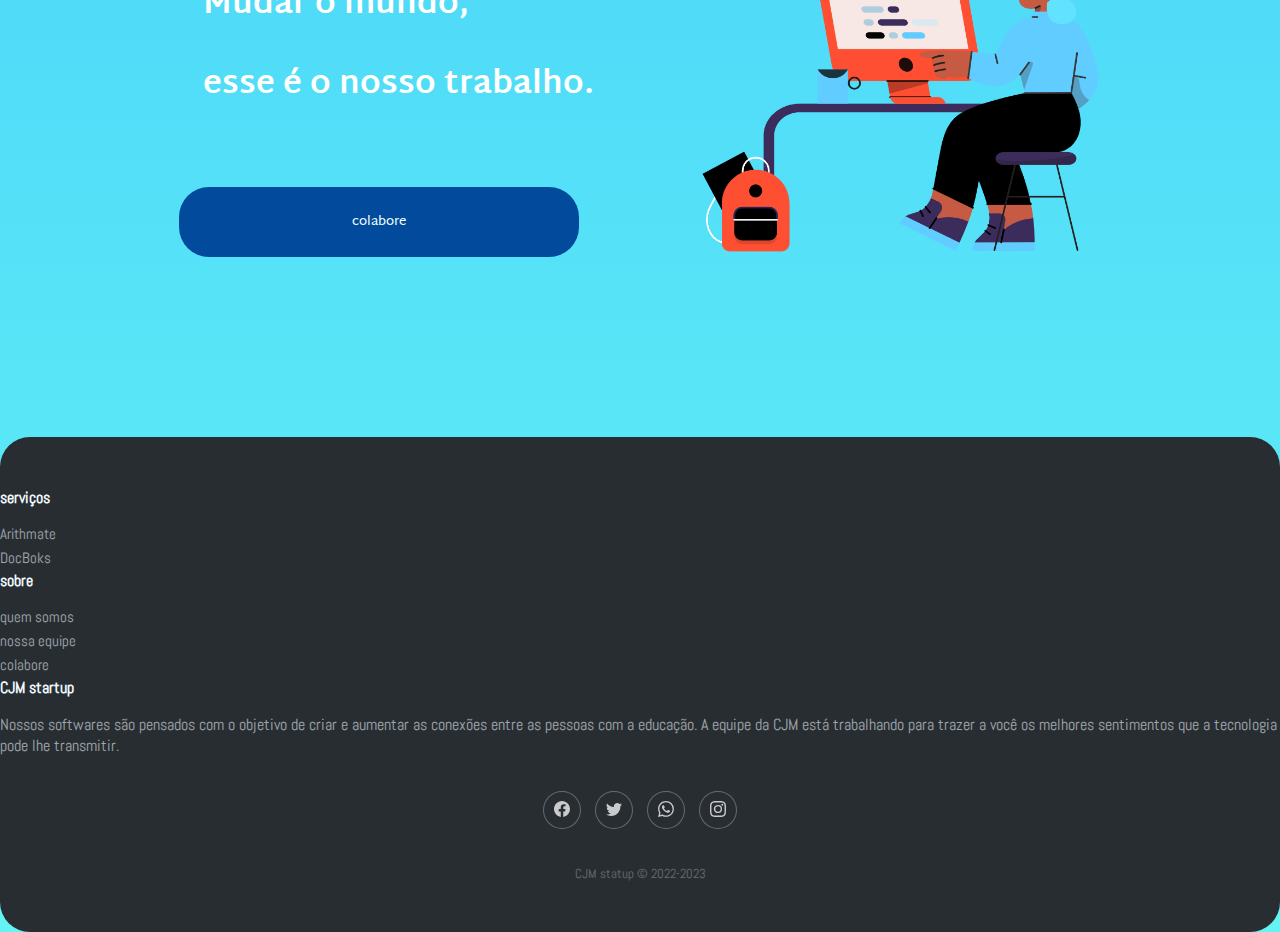
==== commit 8a84eb3b: "setimo commit" ====
--- a/index.html
+++ b/index.html
@@ -23,7 +23,7 @@
           <div class="navbar-nav">
             <a class="nav-item nav-link active" href="./quem somos.html">quem somos<span class="sr-only">(Página atual)</span></a>
             <a class="nav-item nav-link" href="./projetos.html">progetos</a>
-            <a class="nav-item nav-link" href="./investir.html">investir</a>
+            <a class="nav-item nav-link" href="./investir.html">colabore</a>
           </div>
         </div>
       </nav>
@@ -56,7 +56,7 @@
               <div class="col-sm-6 col-md-3 item">
                   <h3>serviços</h3>
                   <ul>
-                      <li><a href="./projetos.html">arithmate</a></li>
+                      <li><a href="./projetos.html">Arithmate</a></li>
                       <li><a href="#">DocBoks</a></li>
                   </ul>
               </div>
@@ -65,7 +65,7 @@
                   <ul>
                       <li><a href="#">quem somos</a></li>
                       <li><a href="#">nossa equipe</a></li>
-                      <li><a href="#">investidores</a></li>
+                      <li><a href="#">colabore</a></li>
                   </ul>
               </div>
               <div class="col-md-6 item text">
--- a/estilll/stilo.css
+++ b/estilll/stilo.css
@@ -15,7 +15,7 @@
 }
 
 
-.divh1{margin-top: 15%;
+.divh1{margin-top: 17%;
 margin-left: 14%;
 width: 600px;
 
@@ -78,11 +78,11 @@
 .img1{
 width: 700px;
 z-index: -1;
-margin-top: 100px;
+margin-top: 70px;
 margin-left: 10;
 }
 .img1:hover{
-  margin-top: 90px;
+  margin-top: 60px;
   width: 710px;
 
 }
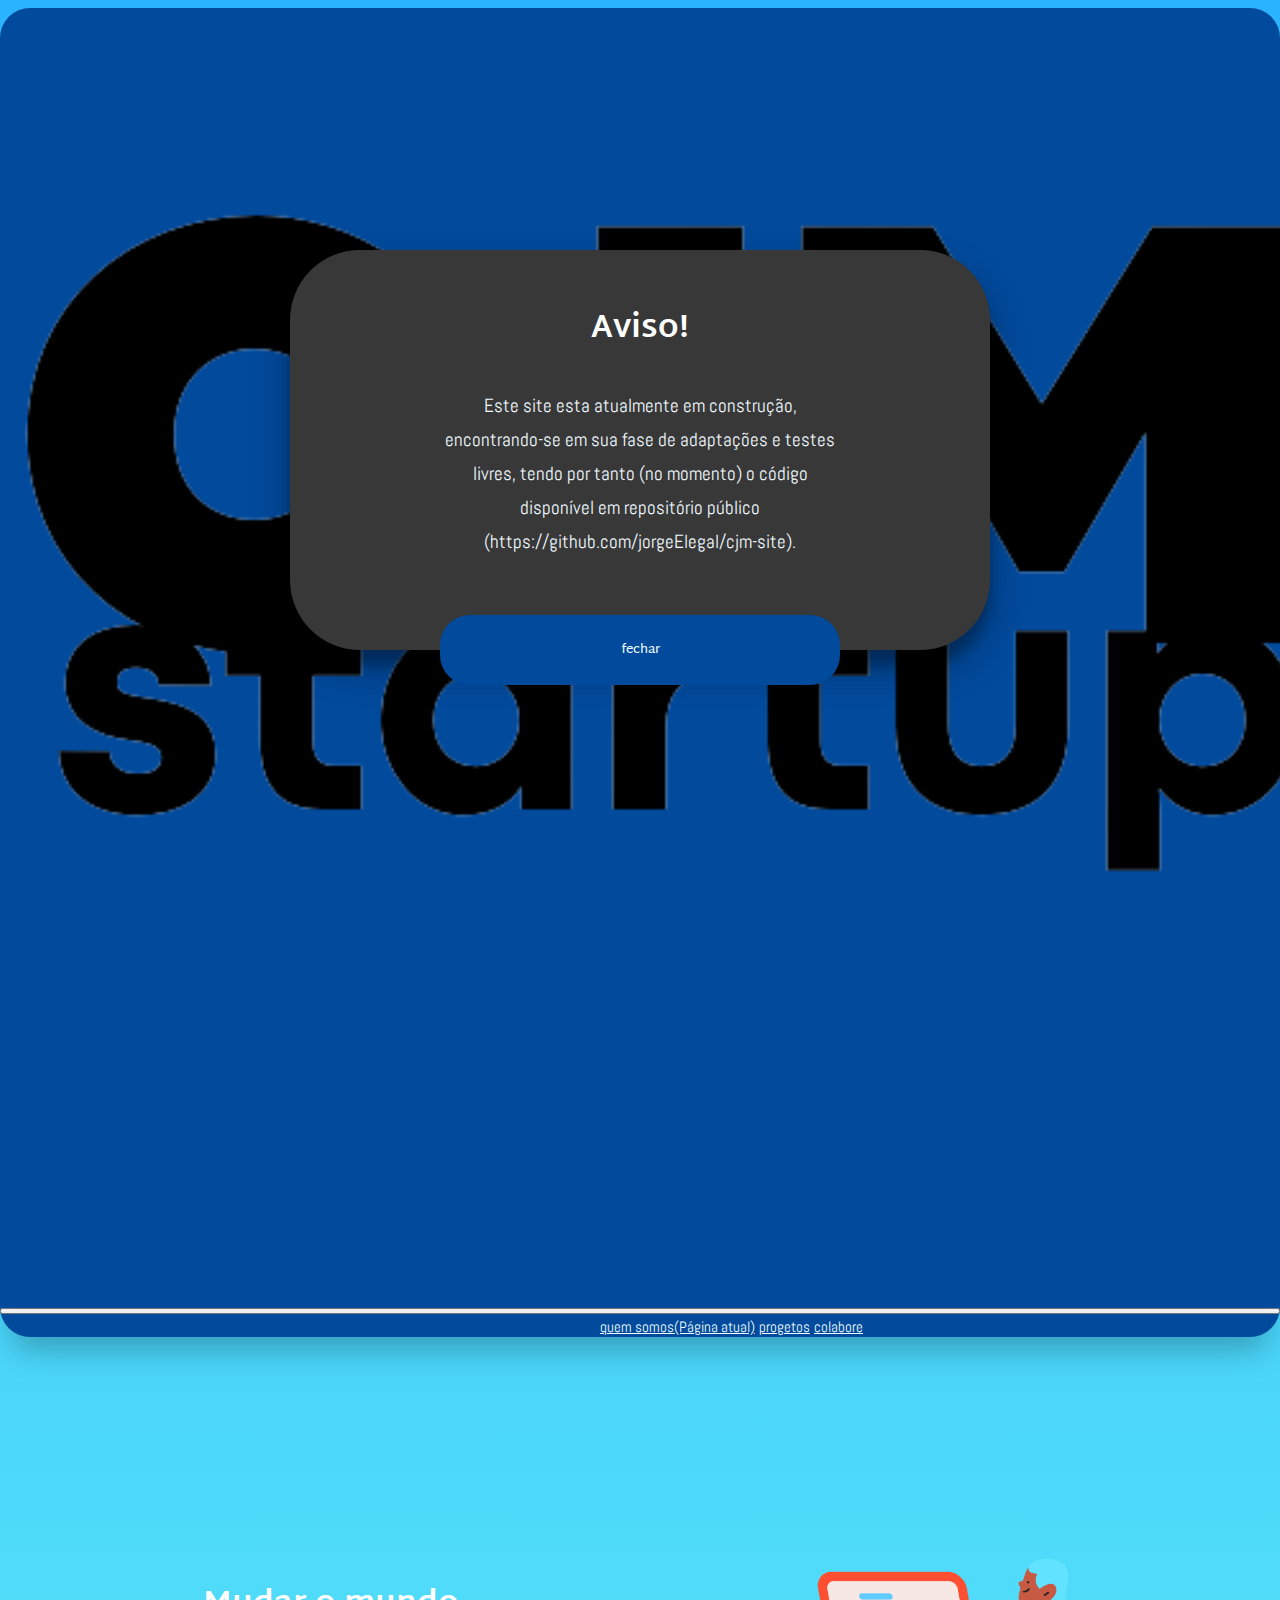
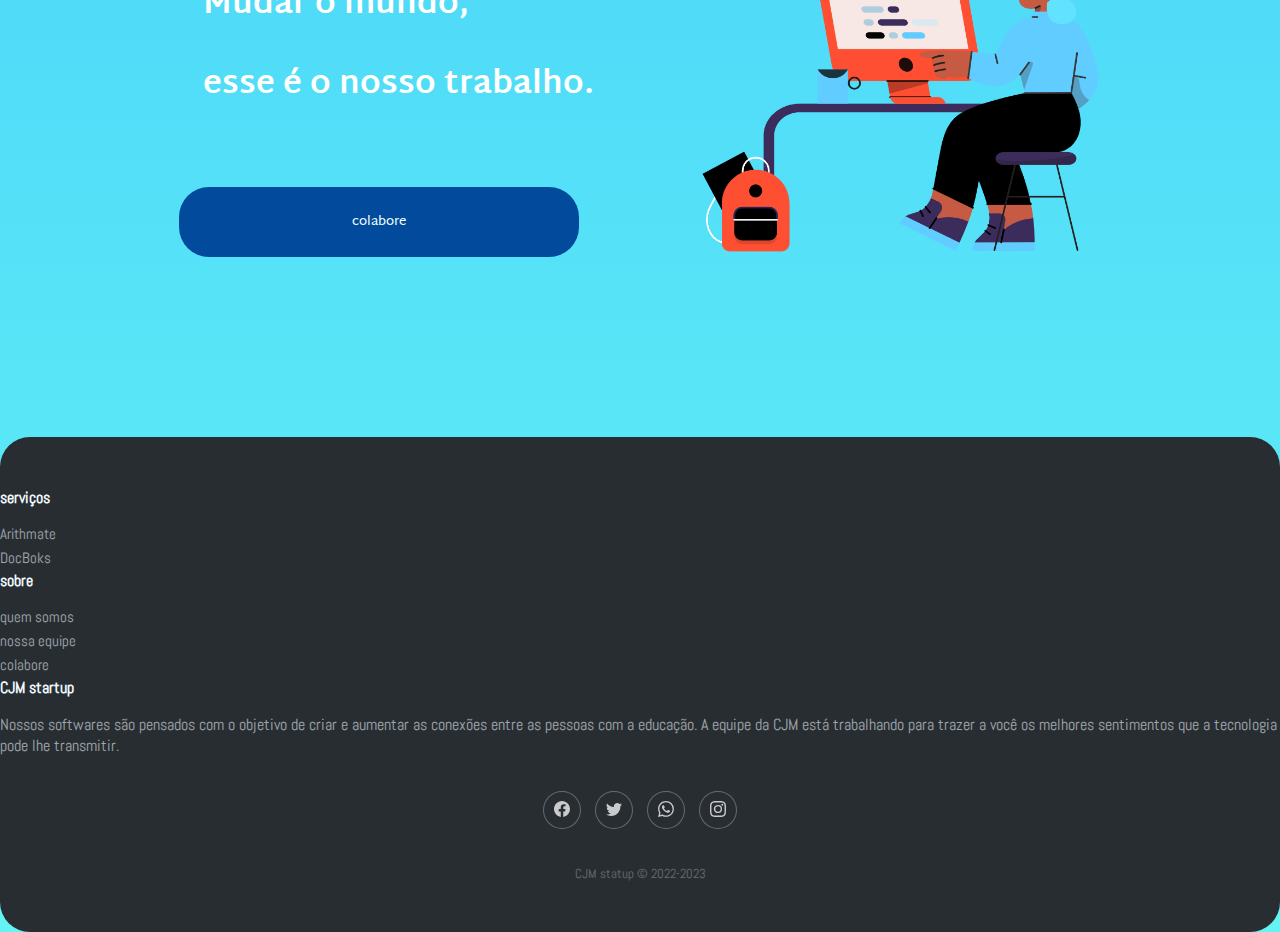
==== commit 11aae004: "setimo commit" ====
--- a/index.html
+++ b/index.html
@@ -49,6 +49,27 @@
 <img src="./img/person-learning-online.png" alt="" class="img1">
 </div>
 
+
+
+ <div class="mode1" id="mode1">
+
+<h1 class="h1-mode">Aviso!</h1>
+<h2 class="h2-t-1">Este site esta atualmente em construção, encontrando-se em sua fase de adaptações e testes livres, tendo por tanto (no momento) o código disponível em repositório público (https://github.com/jorgeElegal/cjm-site).  </h2>
+<div class="div-button-mode1">
+<button class="bnt"  onclick="clos2()"> fechar </button>
+</div>
+ </div>
+
+
+ <div class="mode2" id="mode2">
+
+  <h1 class="h1-mode2">Aviso!</h1>
+  <h2 class="h2-t-2">Desculpe, mas nossa a versão mobile de nosso site ainda esta sendo desenvolvida enquanto isso nos siga nas redes sociais!  </h2>
+  <div class="div-button-mode2">
+  <button class="bnt"  onclick="clos3()"> fechar </button>
+  </div>
+   </div>
+
 <div class="footer-dark">
   <footer>
       <div class="container">
@@ -91,7 +112,7 @@
 
 
 
-
+<script src="./js/geral.js"></script>
       <script src="https://code.jquery.com/jquery-3.3.1.slim.min.js" integrity="sha384-q8i/X+965DzO0rT7abK41JStQIAqVgRVzpbzo5smXKp4YfRvH+8abtTE1Pi6jizo" crossorigin="anonymous"></script>
 <script src="https://cdnjs.cloudflare.com/ajax/libs/popper.js/1.14.3/umd/popper.min.js" integrity="sha384-ZMP7rVo3mIykV+2+9J3UJ46jBk0WLaUAdn689aCwoqbBJiSnjAK/l8WvCWPIPm49" crossorigin="anonymous"></script>
 <script src="https://stackpath.bootstrapcdn.com/bootstrap/4.1.3/js/bootstrap.min.js" integrity="sha384-ChfqqxuZUCnJSK3+MXmPNIyE6ZbWh2IMqE241rYiqJxyMiZ6OW/JmZQ5stwEULTy" crossorigin="anonymous"></script>
--- a/estilll/stilo.css
+++ b/estilll/stilo.css
@@ -88,13 +88,77 @@
 }
 
 
-
-
-
-
-
-
-
+.div-button-mode1{
+margin-top: -10px;
+margin-left: 150px;
+}
+
+.mode1{
+  width: 700px;
+  height: 400px;
+  background: #383838;
+position: absolute;
+top: 50%;
+left: 50%;
+transform: translate(-50%, -50%);
+border-radius: 70px;
+
+box-shadow: rgba(0, 0, 0, 0.3) 0px 19px 38px, rgba(0, 0, 0, 0.22) 0px 15px 12px;
+z-index: 27;
+
+
+
+}
+
+.h1-mode{
+
+margin-top: 50px ;
+
+    font-family: 'Martel Sans', sans-serif;
+text-align: center;
+}
+
+.h2-t-1{
+  margin-top:  30px; ;
+
+  color: #1d1e1f;
+  font-size: 19px;
+  margin-left: 150px;
+  font-weight: 400;
+  line-height: 34px;
+  font-weight: 400;
+  width: 400px;
+  text-align: center;
+ color: #f0f9ff;
+}
+
+
+@media only screen and (min-width: 415px)
+and (max-width: 1500px){
+.div-button-mode2{
+
+  display: none;
+  }
+  
+  .mode2{
+
+  display: none;
+  
+  
+  }
+  
+  .h1-mode2{
+  
+
+  display: none;
+  }
+  
+  .h2-t-2{
+
+   display: none;
+  }
+
+}
 
 
 
@@ -189,4 +253,135 @@
     opacity:0.3;
     font-size:13px;
     margin-bottom:0;
-  }+  }
+
+
+  @media only screen and (min-width: 300px)
+and (max-width: 599px){
+
+  .img1{
+   display: none;
+    }
+
+    .div-button-mode1{
+
+      display: none;
+      }
+      
+      .mode1{
+    
+      display: none;
+      
+      
+      }
+      
+      .h1-mode{
+      
+    
+      display: none;
+      }
+      
+      .h2-t-1{
+    
+       display: none;
+      }
+
+    .div-button-mode2{
+      margin-top: -10px;
+      margin-left: 90px;
+      width: 200px;
+      }
+      
+      .mode2{
+        width: 100%;
+        height: 400px;
+        background: #282d32;
+      position: absolute;
+      top: 40%;
+      left: 50%;
+      transform: translate(-50%, -50%);
+      border-radius: 70px;
+      
+      box-shadow: rgba(0, 0, 0, 0.3) 0px 19px 38px, rgba(0, 0, 0, 0.22) 0px 15px 12px;
+      z-index: 27;
+      
+      
+      
+      }
+      
+      .h1-mode2{
+      
+      margin-top: 50px ;
+      
+          font-family: 'Martel Sans', sans-serif;
+      text-align: center;
+      }
+      
+      .h2-t-2{
+        margin-top:  30px; ;
+      
+        color: #1d1e1f;
+        font-size: 19px;
+        margin-left: 10px;
+        font-weight: 400;
+        line-height: 34px;
+        font-weight: 400;
+        width: 90%;
+        text-align: center;
+       color: #f0f9ff;
+      }
+
+      .bnt{
+        border-style: none;
+        border-radius: 30px;
+        background: rgb(2, 74, 156);
+    
+    color: azure;
+    
+    
+    width: 200px;
+    height: 70px;
+    
+    font-family: 'Martel Sans', sans-serif;
+    display: inline-block;
+    margin-top: 50px;
+    }
+    .divdimg{
+      display: inline;
+      
+      width: 500px;
+     z-index: -1;
+     margin-left: 590px;
+     margin-top: 50px;
+     display: none;
+    }
+    .h1{
+      margin-left: 4%;
+  
+      font-family: 'Martel Sans', sans-serif;
+       display: none;
+       
+  }
+  .h12{
+      margin-left: 4%;
+      font-family: 'Martel Sans', sans-serif;
+      display: none;
+  }
+  .divh1{margin-top: 17%;
+    margin-left: 14%;
+    width: 600px;
+    
+    display: inline-block;
+    z-index: 1;
+    position: absolute;
+  display: none;}
+
+  .footer-dark {
+    padding:50px 0;
+    color:#f0f9ff;
+    background-color:#282d32;
+    margin-top: 500px;
+    border-radius: 30px;
+  }
+
+}--- a/estilll/navbar.css
+++ b/estilll/navbar.css
@@ -38,6 +38,18 @@
     }
 
 
+    @media only screen and (min-width: 300px)
+    and (max-width: 599px){
+    
+        
+        .navbar{
+          
+        display: none;
+     
+        
+        }
+ 
+    
+    }
 
 
-
